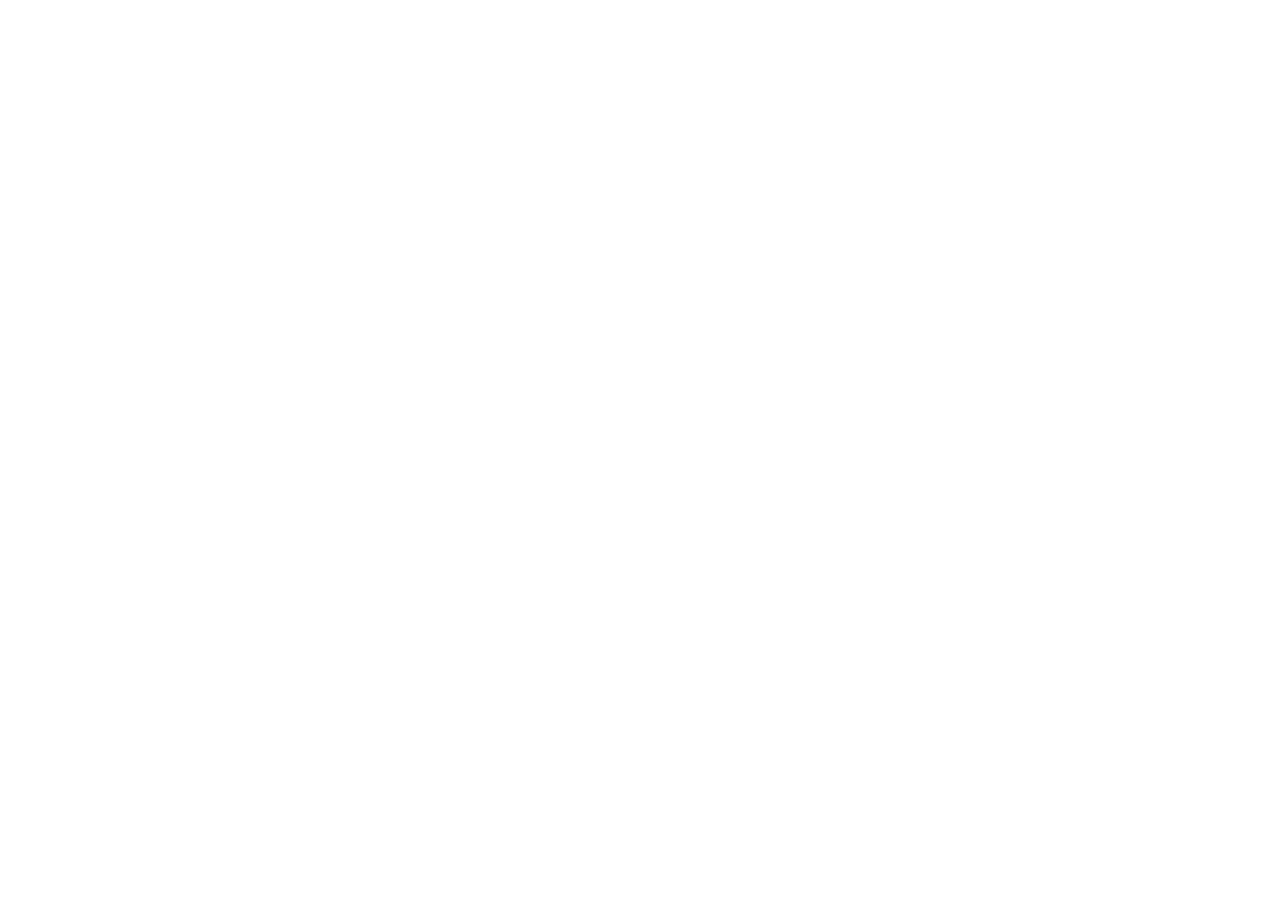
==== index.html @ 5f6eddcc "ALL" ====
﻿<!DOCTYPE html>
<html>
<head>
    <title>Dự Án</title>
    <meta charset="utf-8" />
    <meta name="viewport" content="width=device-width,height=device-height, initial-scale=0, user-scalable=0, minimum-scale=0, maximum-scale=0">
    <link href="css/project_app.css" rel="stylesheet" />
</head>
<body>
    
    <script src="scripts/jquery.min.js"></script>
    <script src="scripts/app.js"></script>
</body>
</html>
---- css/project_app.css ----
﻿body {
    overflow: hidden;
    padding: 0px;
    margin: 0px;
}

div, button, a {
    box-sizing: border-box;
    -moz-box-sizing: border-box;
    -webkit-box-sizing: border-box;
}

    div#app_view {
        position: relative;
        display: block;
        width: 100%;
        /*border: 1px solid #ccc;*/
        -webkit-transition: height 0.5s; /* Safari */
        transition: height 0.5s;
        overflow: hidden !important;
        background-color: #fff;
    }

        div#app_view > div.view {
            position: relative;
            display: block;
            width: 100%;
            height: 100%;
            overflow: hidden;
        }

            div#app_view > div.view > div.content {
                position: relative;
                display: block;
                width: 100%;
                height: 100%;
                overflow: hidden;
                overflow-y: scroll;
                -webkit-overflow-scrolling: touch;
            }



    div.section {
        padding: 20px;
    }

        div.section > h1 {
            font-size: 2rem;
            margin: 10px 20px 20px 20px;
        }

.grid {
    display: block;
}

    .grid > .cell {
        display: block;
        width: 33.33%;
        float: left;
        box-sizing: border-box;
        padding: 15px;
        -webkit-transition: -webkit-transform 0.3s ease-in-out;
        transition: -webkit-transform 0.3s ease-in-out;
        transition: transform 0.3s ease-in-out;
        transition: transform 0.3s ease-in-out, -webkit-transform 0.3s ease-in-out;
        cursor: pointer;
        outline: none;
    }

        .grid > .cell > .item {
            display: block;
            -webkit-transition: -webkit-transform 0.3s ease-in-out;
            transition: -webkit-transform 0.3s ease-in-out;
            transition: transform 0.3s ease-in-out;
            transition: transform 0.3s ease-in-out, -webkit-transform 0.3s ease-in-out;
            box-sizing: border-box;
            box-shadow: -2px 2px 10px 0px rgba(68, 68, 68, 0.4);
        }

        .grid > .cell:hover > .item, .grid > .hover > .item, .grid > .cell:focus > .item {
            -webkit-transform: scale(1.05);
            transform: scale(1.05);
        }

        .grid > .cell > .item > .image {
            position: relative;
            background: url("https://images.unsplash.com/photo-1470124182917-cc6e71b22ecc?dpr=2&auto=format&fit=crop&w=1500&h=1000&q=80&cs=tinysrgb&crop=");
            background-size: cover;
            background-position: center;
            height: 250px;
            width: 100%;
        }

            .grid > .cell > .item > .image > .opacity-layer {
                position: absolute;
                background: #000;
                width: 100%;
                height: 100%;
                -webkit-transition: opacity 0.3s ease-in-out;
                transition: opacity 0.3s ease-in-out;
                opacity: 0.4;
            }

        .grid > .cell:hover > .item > .image > .opacity-layer, .grid > .cell:focus > .item > .image > .opacity-layer, .grid > .hover > .item > .image > .opacity-layer {
            opacity: 0;
        }

        .grid > .cell > .item > .content {
            position: relative;
            z-index: 1;
            padding: 15px;
            color: #444;
            background: #fff;
            text-transform: lowercase;
            letter-spacing: 1px;
            color: #828282;
        }

    .grid > div.active-cell > .item {
        opacity: 0;
    }

/*@media (max-width: 1799px) {
    .grid > .cell {
        width: 33.3333333333%;
    }
}

@media (max-width: 1599px) {
    .grid > .cell {
        width: 33.3333333333%;
    }
    .grid > .cell > .item > .image {
        height: 200px;
    }
}*/

@media (max-width: 900px) {
    .grid > .cell {
        width: 25%;
    }

        .grid > .cell > .item > .image {
            height: 150px;
        }
}

@media (max-width: 767px) {
    .grid > .cell {
        width: 33.333%;
    }

        .grid > .cell > .item > .image {
            height: 200px;
        }
}

@media (max-width: 640px) {
    .grid > .cell {
        width: 100%;
    }

        .grid > .cell > .item > .image {
            height: 200px;
        }
}

div.view-effect-1 {
    -webkit-perspective: 1500px;
    perspective: 1500px;
    -webkit-perspective-origin: 50% 100%;
    perspective-origin: 50% 100%;
}

/*effect 1*/
div.view-effect-1 {
    -webkit-perspective: 1500px;
    perspective: 1500px;
    -webkit-perspective-origin: 50% 100%;
    perspective-origin: 50% 100%;
}

    div.view-effect-1 > div.content {
        -webkit-transition: all 0.5s cubic-bezier(0,0,0.25,1);
        transition: all 0.5s cubic-bezier(0,0,0.25,1);
        -webkit-transform-style: preserve-3d;
        transform-style: preserve-3d;
    }

div.view-effect-1-take > div.content {
    -webkit-transform: translateZ(-1500px);
    transform: translateZ(-1500px);
    overflow-y:hidden !important;
}
/*end effect 1*/

.placeholder {
	pointer-events: none;
	position: absolute;
	transform-style: preserve-3d;
	transition: all 0.5s ease-out;
    background:#000;
}
.placeholder > div {
	display: block;
	position: absolute;
	width: 100%;
	height: 100%;
	backface-visibility: hidden;
}

.placeholder .front{
	width: 100%;
	height: 100%;
    background:#fff url(https://images.unsplash.com/photo-1470124182917-cc6e71b22ecc?dpr=2&auto=format&fit=crop&w=1500&h=1000&q=80&cs=tinysrgb&crop=);
    background-size: cover;
    background-position: center;
}

.placeholder .back {
	background: white;
	transform: rotateY(180deg);
}

.placeholder {
	transition: all 0.5s 0.1s cubic-bezier(0,0,0.25,1);
}

.r {
	transform: rotateX(179.9deg) ;
}


.horizontal .view-full .placeholder {
	transform: translateZ(1500px) rotateY(-179.9deg);
}
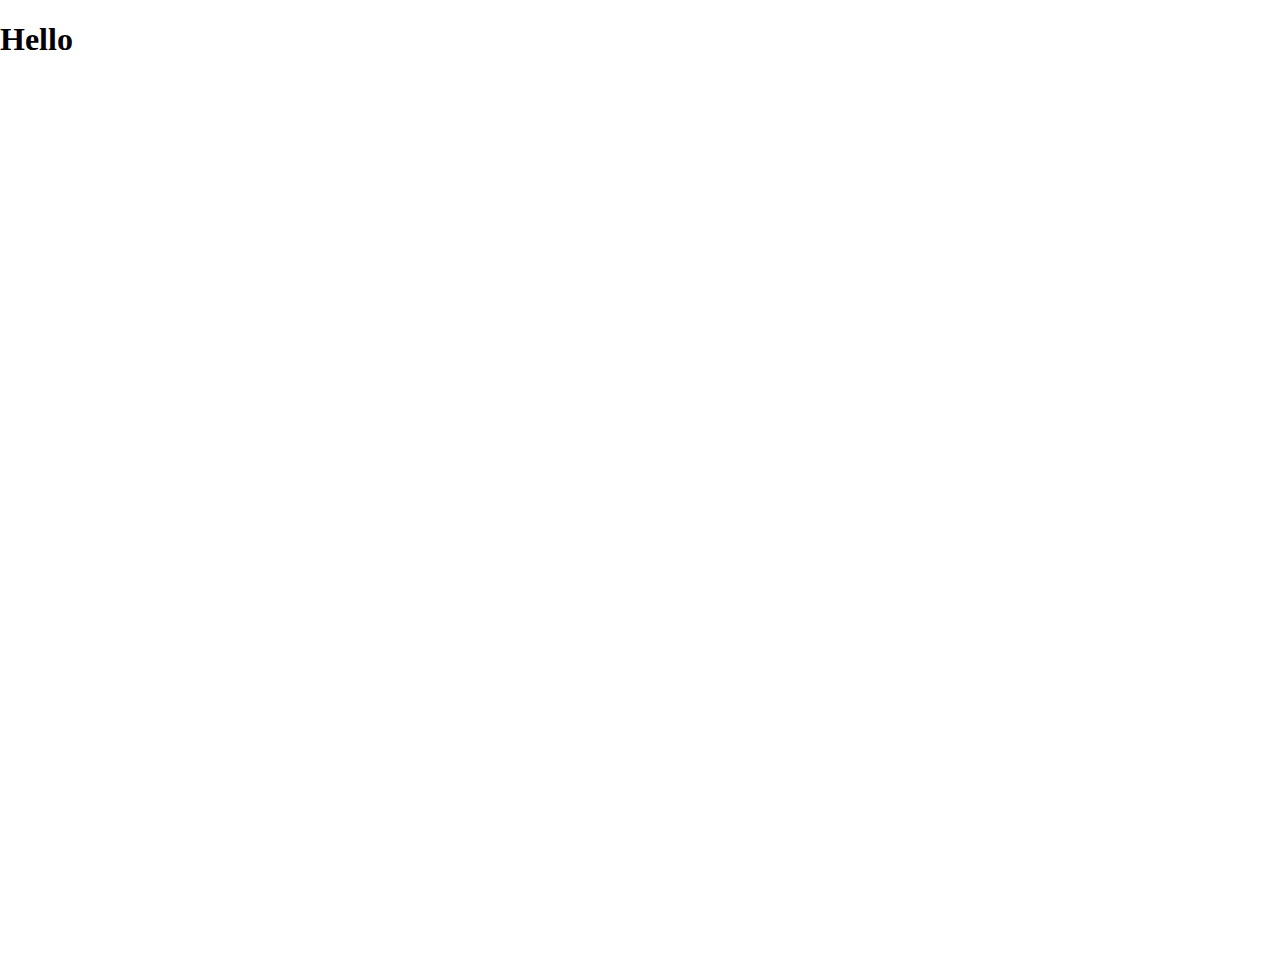
==== commit d804fd6d: "hello" ====
--- a/index.html
+++ b/index.html
@@ -7,7 +7,7 @@
     <link href="css/project_app.css" rel="stylesheet" />
 </head>
 <body>
-    
+    <h1>Hello</h1>
     <script src="scripts/jquery.min.js"></script>
     <script src="scripts/app.js"></script>
 </body>
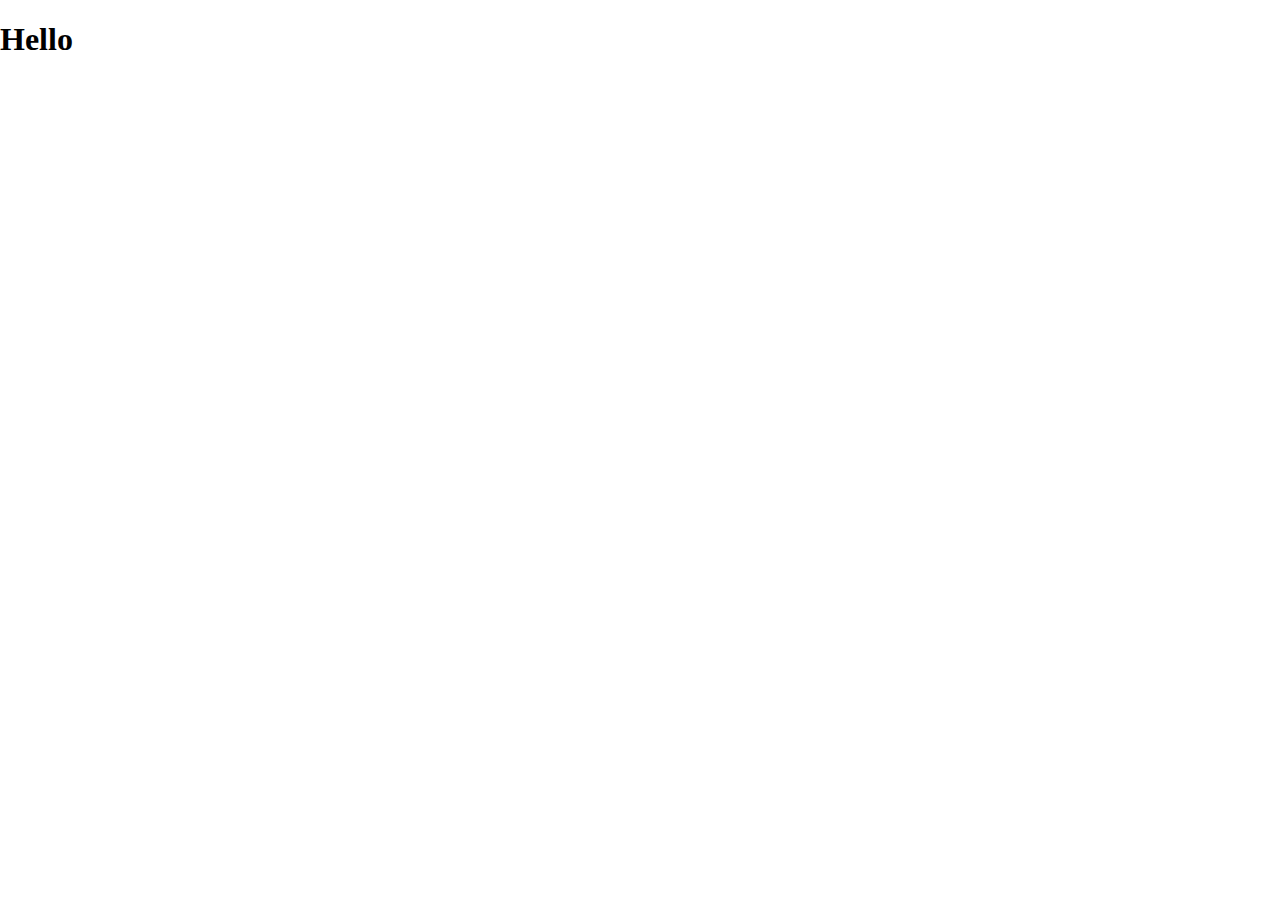
==== commit 3197817b: "ok" ====
--- a/index.html
+++ b/index.html
@@ -9,6 +9,5 @@
 <body>
     <h1>Hello</h1>
     <script src="scripts/jquery.min.js"></script>
-    <script src="scripts/app.js"></script>
 </body>
 </html>
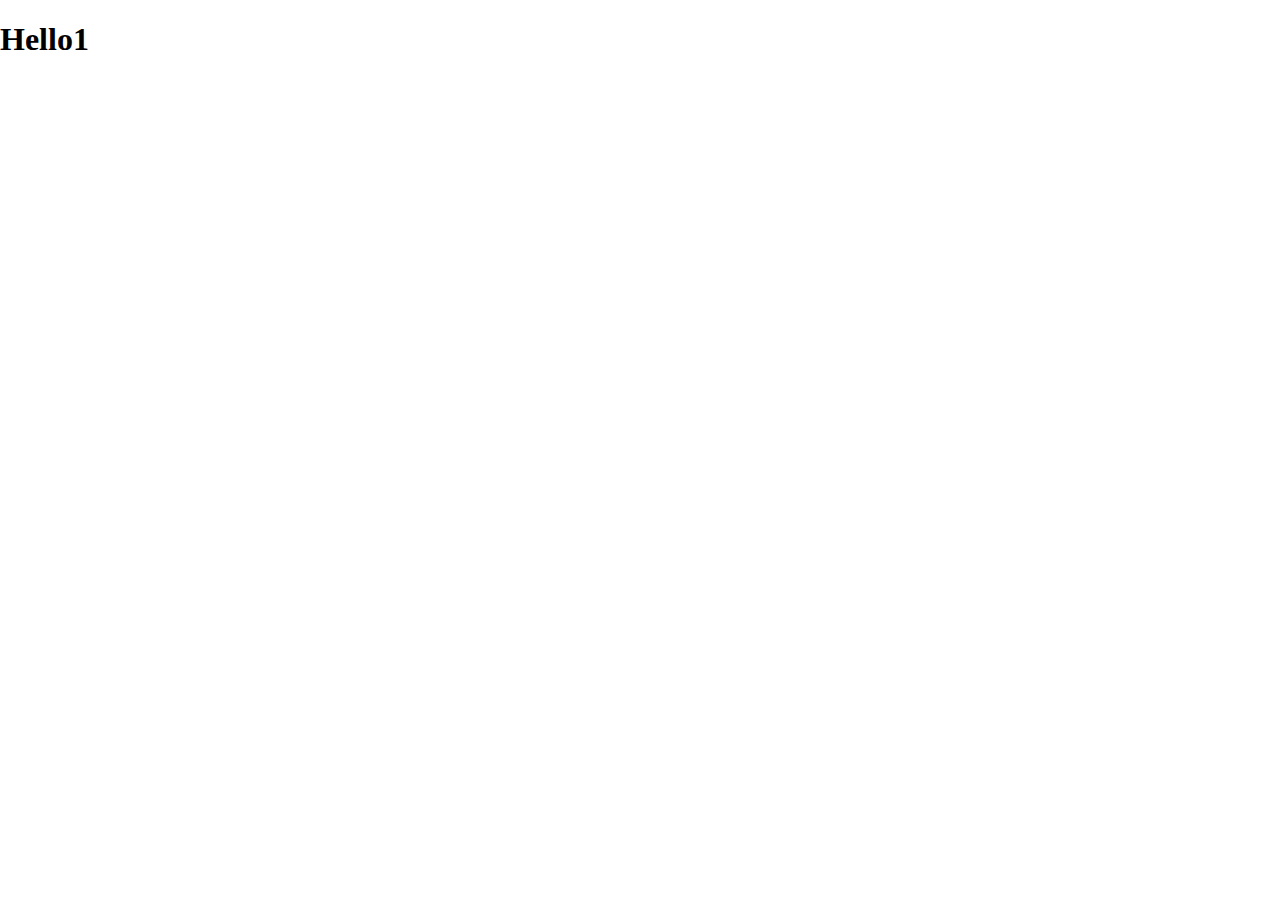
==== commit 7a8f1bc9: "Update index.html" ====
--- a/index.html
+++ b/index.html
@@ -7,7 +7,7 @@
     <link href="css/project_app.css" rel="stylesheet" />
 </head>
 <body>
-    <h1>Hello</h1>
+    <h1>Hello1</h1>
     <script src="scripts/jquery.min.js"></script>
 </body>
 </html>
